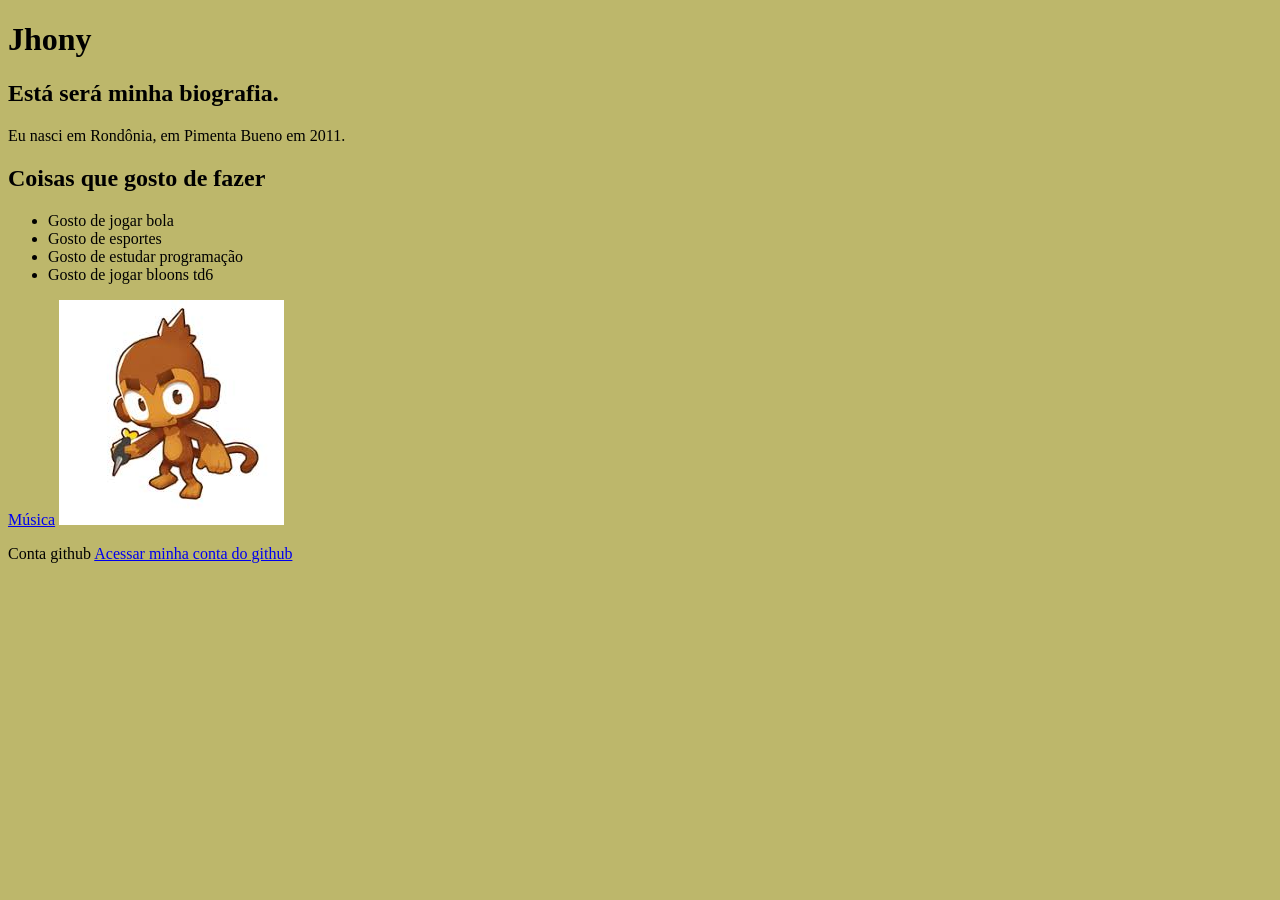
==== web2/index.html @ 431f7cbb "bio" ====
<!DOCTYPE html>
<html lang="pt-br">
<head>
    <meta charset="UTF-8">
    <meta name="viewport" content="width=device-width, initial-scale=1.0">
    <title>Jhony</title>
    <link rel="stylesheet" href="index.css ">
</head>
<body>

 <h1>Jhony</h1>
 <h2>Está será minha biografia.</h2>
 <p>Eu nasci em Rondônia, em Pimenta Bueno em 2011.</p>
 <h2>Coisas que gosto de fazer</h2>

 <ul>
    <li>Gosto de jogar bola</li>
    <li>Gosto de esportes</li>
    <li>Gosto de estudar programação</li>
    <li>Gosto de jogar bloons td6</li>
 </ul>
 <a href="https://www.youtube.com/watch?v=nMeB5v0Km3Y&list=RDnMeB5v0Km3Y&start_radio=1">Música</a>
<img src="[data-uri]" >
<p>Conta github</h1> <a href="pag.html">Acessar minha conta do github</a>
</body>
</html>
---- web2/index.css ----
body {
    background-color:darkkhaki
}
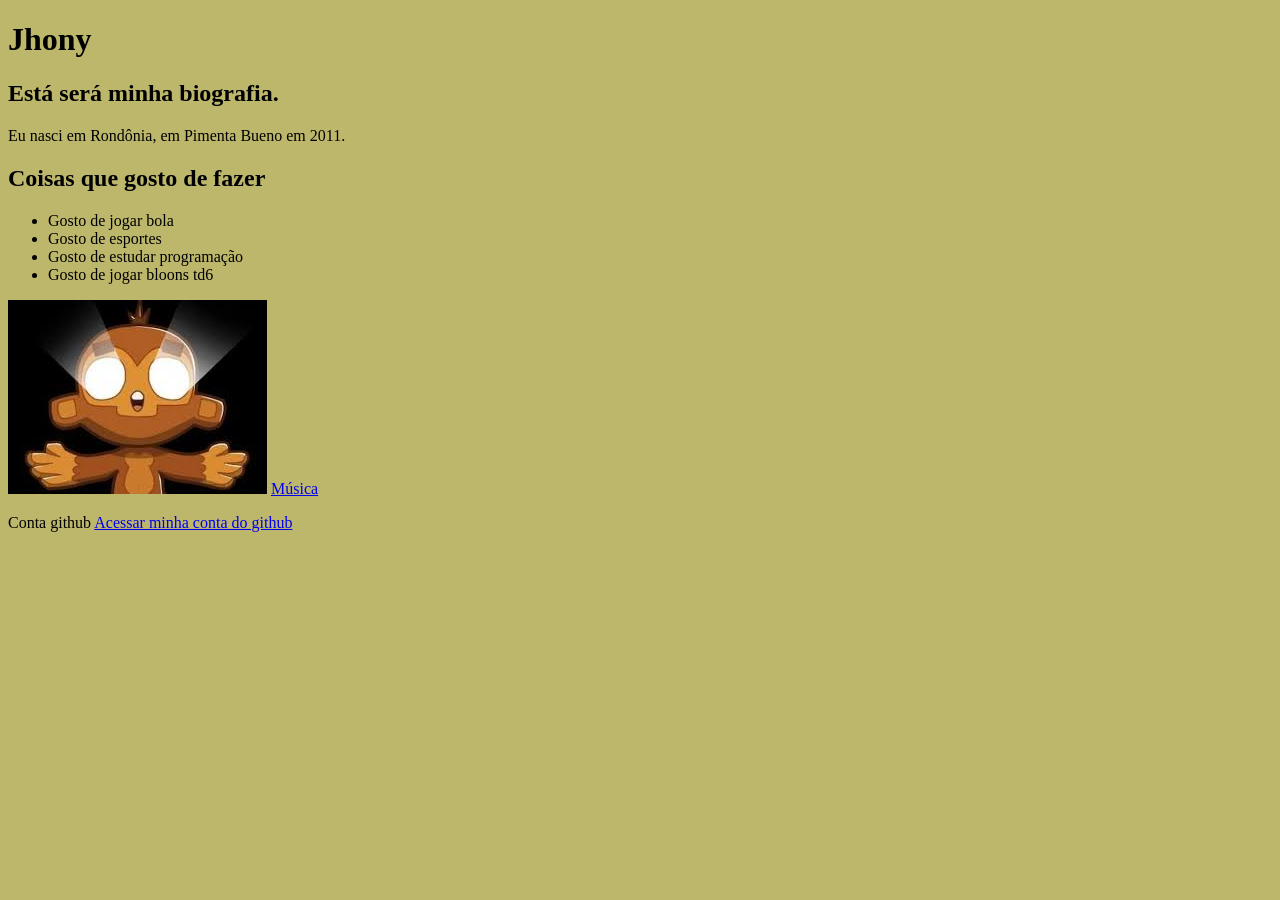
==== commit 90f5e227: "entregando a av1" ====
--- a/web2/index.html
+++ b/web2/index.html
@@ -19,8 +19,9 @@
     <li>Gosto de estudar programação</li>
     <li>Gosto de jogar bloons td6</li>
  </ul>
- <a href="https://www.youtube.com/watch?v=nMeB5v0Km3Y&list=RDnMeB5v0Km3Y&start_radio=1">Música</a>
-<img src="[data-uri]" >
+
+<img src="[data-uri]" a/>
+<a href="https://www.youtube.com/watch?v=nMeB5v0Km3Y&list=RDnMeB5v0Km3Y&start_radio=1">Música</a>
 <p>Conta github</h1> <a href="pag.html">Acessar minha conta do github</a>
 </body>
 </html>
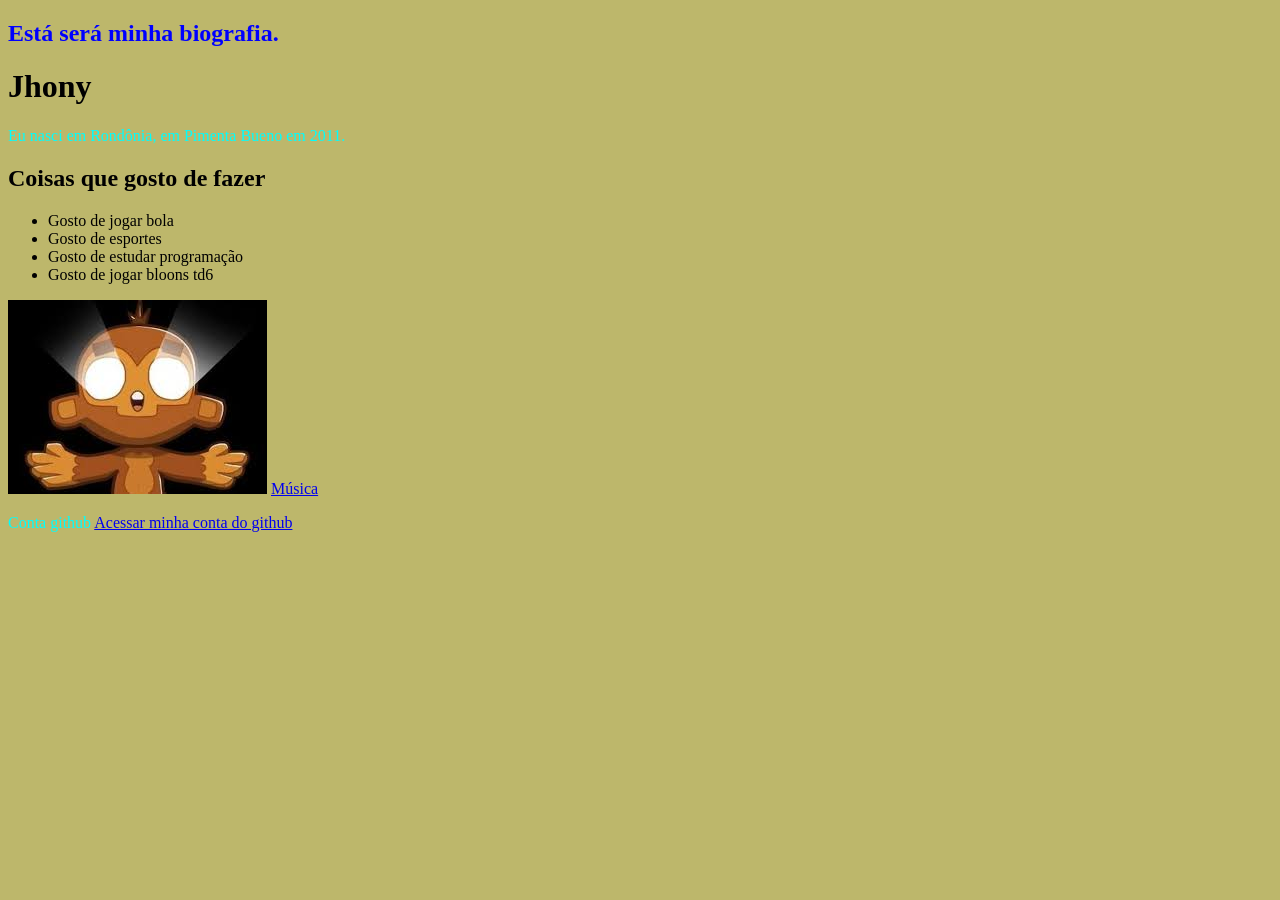
==== commit 4d15488a: "adicionadno css" ====
--- a/web2/index.html
+++ b/web2/index.html
@@ -4,13 +4,17 @@
     <meta charset="UTF-8">
     <meta name="viewport" content="width=device-width, initial-scale=1.0">
     <title>Jhony</title>
-    <link rel="stylesheet" href="index.css ">
+    <link rel="stylesheet" href="style.css" />
 </head>
 <body>
+<div class="div1">
+  <h2>Está será minha biografia.</h2>
+</div>
 
- <h1>Jhony</h1>
- <h2>Está será minha biografia.</h2>
- <p>Eu nasci em Rondônia, em Pimenta Bueno em 2011.</p>
+<div class="div2">
+<h1>Jhony</h1>
+</div>
+ <p class="cor-texto">Eu nasci em Rondônia, em Pimenta Bueno em 2011.</p>
  <h2>Coisas que gosto de fazer</h2>
 
  <ul>
@@ -22,6 +26,6 @@
 
 <img src="[data-uri]" a/>
 <a href="https://www.youtube.com/watch?v=nMeB5v0Km3Y&list=RDnMeB5v0Km3Y&start_radio=1">Música</a>
-<p>Conta github</h1> <a href="pag.html">Acessar minha conta do github</a>
+<p class="link">Conta github</h1> <a href="pag.html">Acessar minha conta do github</a>
 </body>
 </html>
--- a/web2/style.css
+++ b/web2/style.css
@@ -0,0 +1,12 @@
+body {
+    background-color:darkkhaki
+}
+
+p {
+    color:aqua;
+}
+
+.div1 {
+    
+    color:blue;
+}
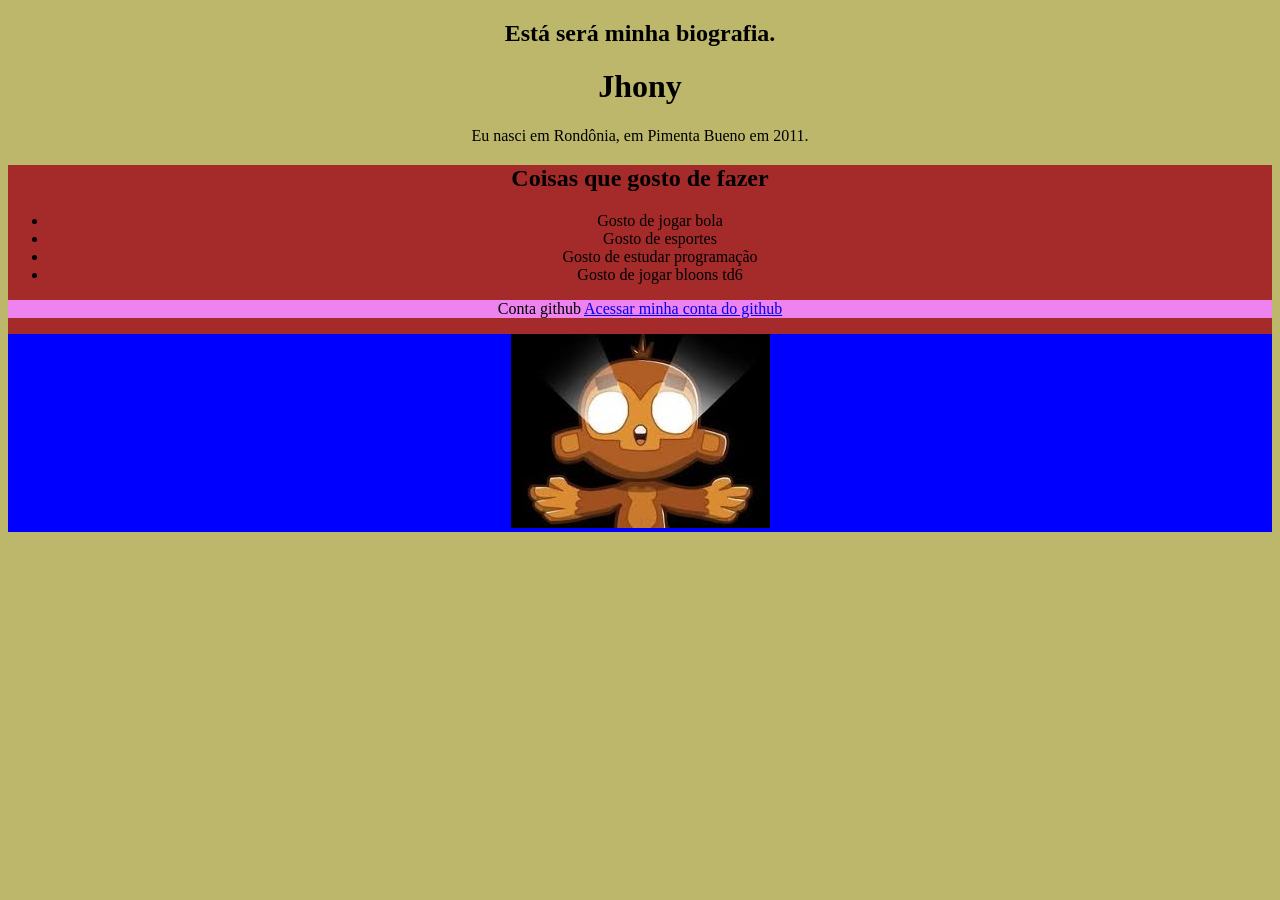
==== commit de024f34: "parte1" ====
--- a/web2/index.html
+++ b/web2/index.html
@@ -7,14 +7,16 @@
     <link rel="stylesheet" href="style.css" />
 </head>
 <body>
-<div class="div1">
+<div class="texto-meio">
   <h2>Está será minha biografia.</h2>
-</div>
+  <h1>Jhony</h1>
 
-<div class="div2">
-<h1>Jhony</h1>
-</div>
- <p class="cor-texto">Eu nasci em Rondônia, em Pimenta Bueno em 2011.</p>
+
+<div>
+ <p>Eu nasci em Rondônia, em Pimenta Bueno em 2011.</p>
+<div>
+ 
+<div class="div-texto4">
  <h2>Coisas que gosto de fazer</h2>
 
  <ul>
@@ -23,9 +25,14 @@
     <li>Gosto de estudar programação</li>
     <li>Gosto de jogar bloons td6</li>
  </ul>
+<div>
 
+<div class="div-texto2">
+<p class="link">Conta github</h1> <a href="pag.html">Acessar minha conta do github</a>
+</div>
+
+<div class="div-texto5">
 <img src="[data-uri]" a/>
-<a href="https://www.youtube.com/watch?v=nMeB5v0Km3Y&list=RDnMeB5v0Km3Y&start_radio=1">Música</a>
-<p class="link">Conta github</h1> <a href="pag.html">Acessar minha conta do github</a>
+</div>
 </body>
 </html>
--- a/web2/style.css
+++ b/web2/style.css
@@ -2,11 +2,31 @@
     background-color:darkkhaki
 }
 
-p {
-    color:aqua;
+
+.div-texto {
+    background-color: white;
 }
 
-.div1 {
+.div-texto2 {
+    background-color: violet;
+}
+
+.div-texto3 {
+    background-color: rgb(141, 110, 110);
+}
+
+.div-texto4 {
+    background-color:brown;
+}
+.div-texto5 {
+    background-color:blue;
+}
+
+.texto-meio {
+    text-align: center;
+}
+
+.texto10 {
+    color:aqua;
     
-    color:blue;
 }
